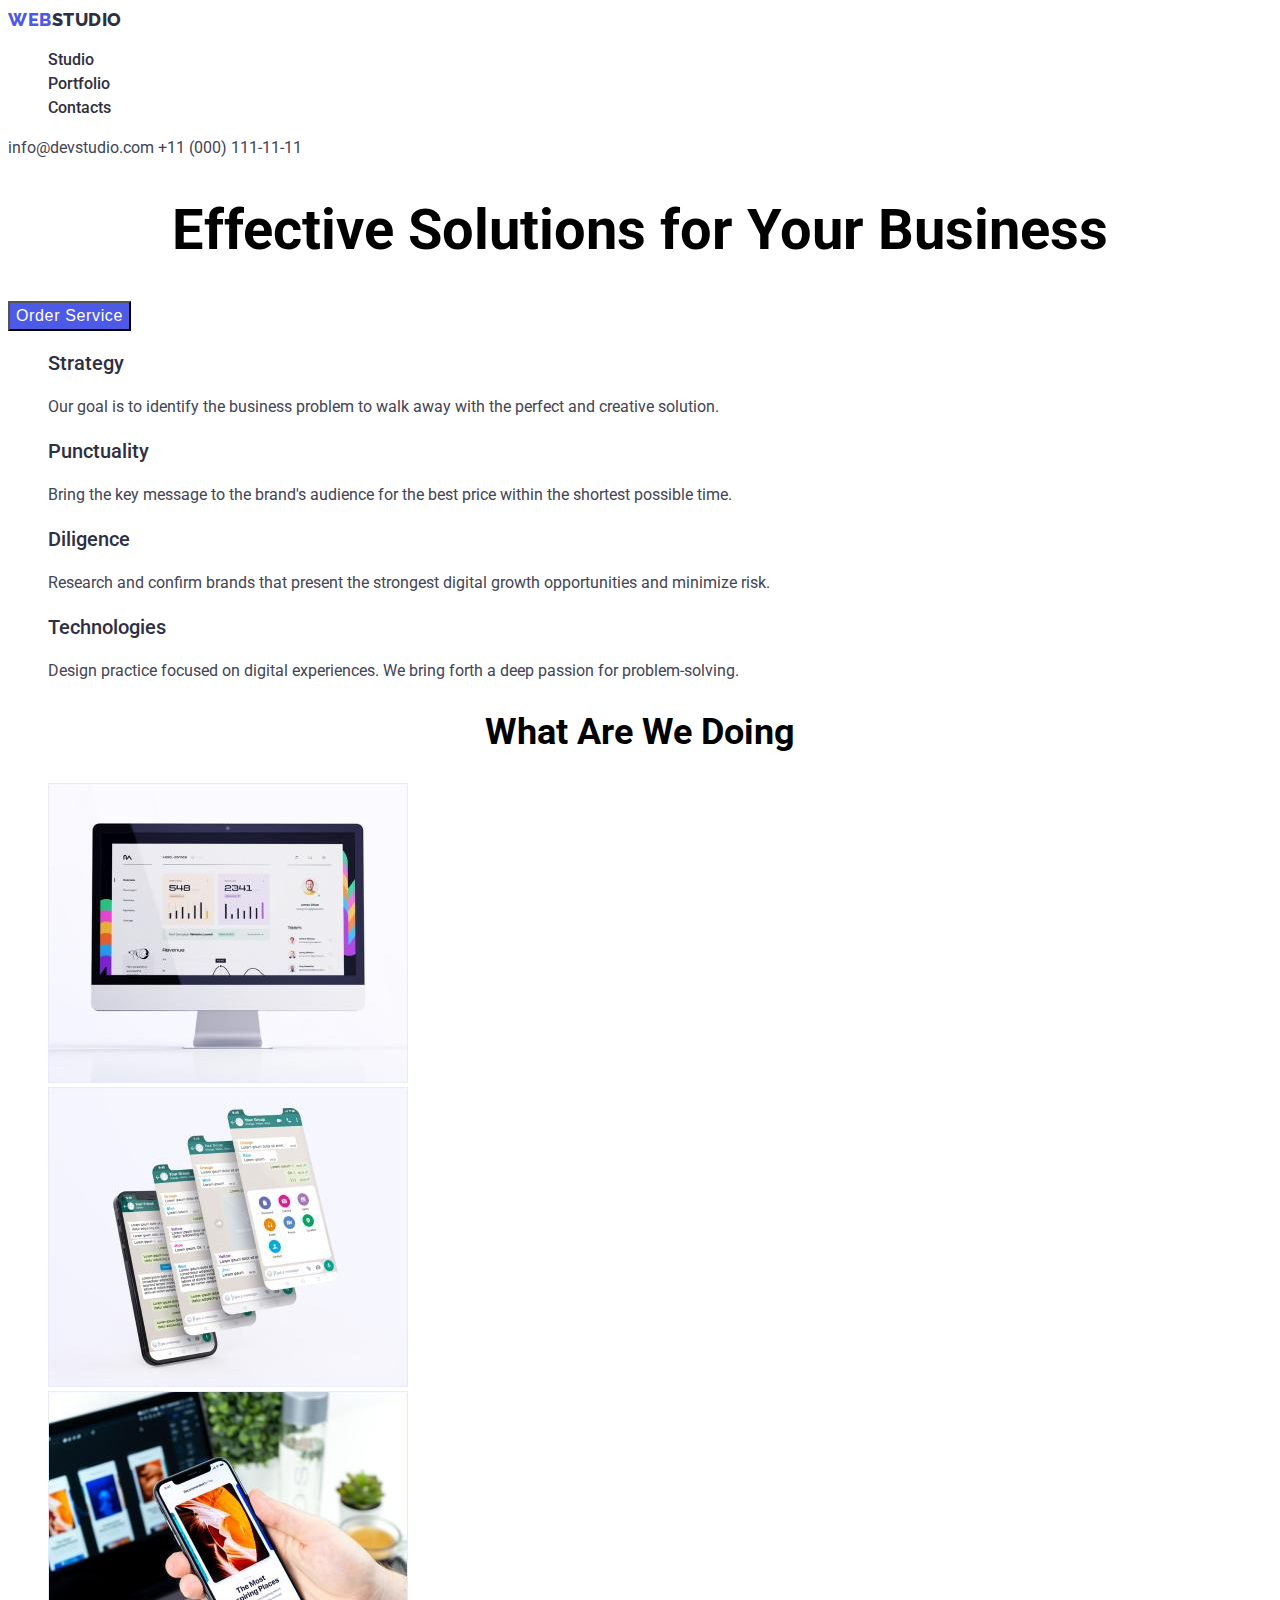
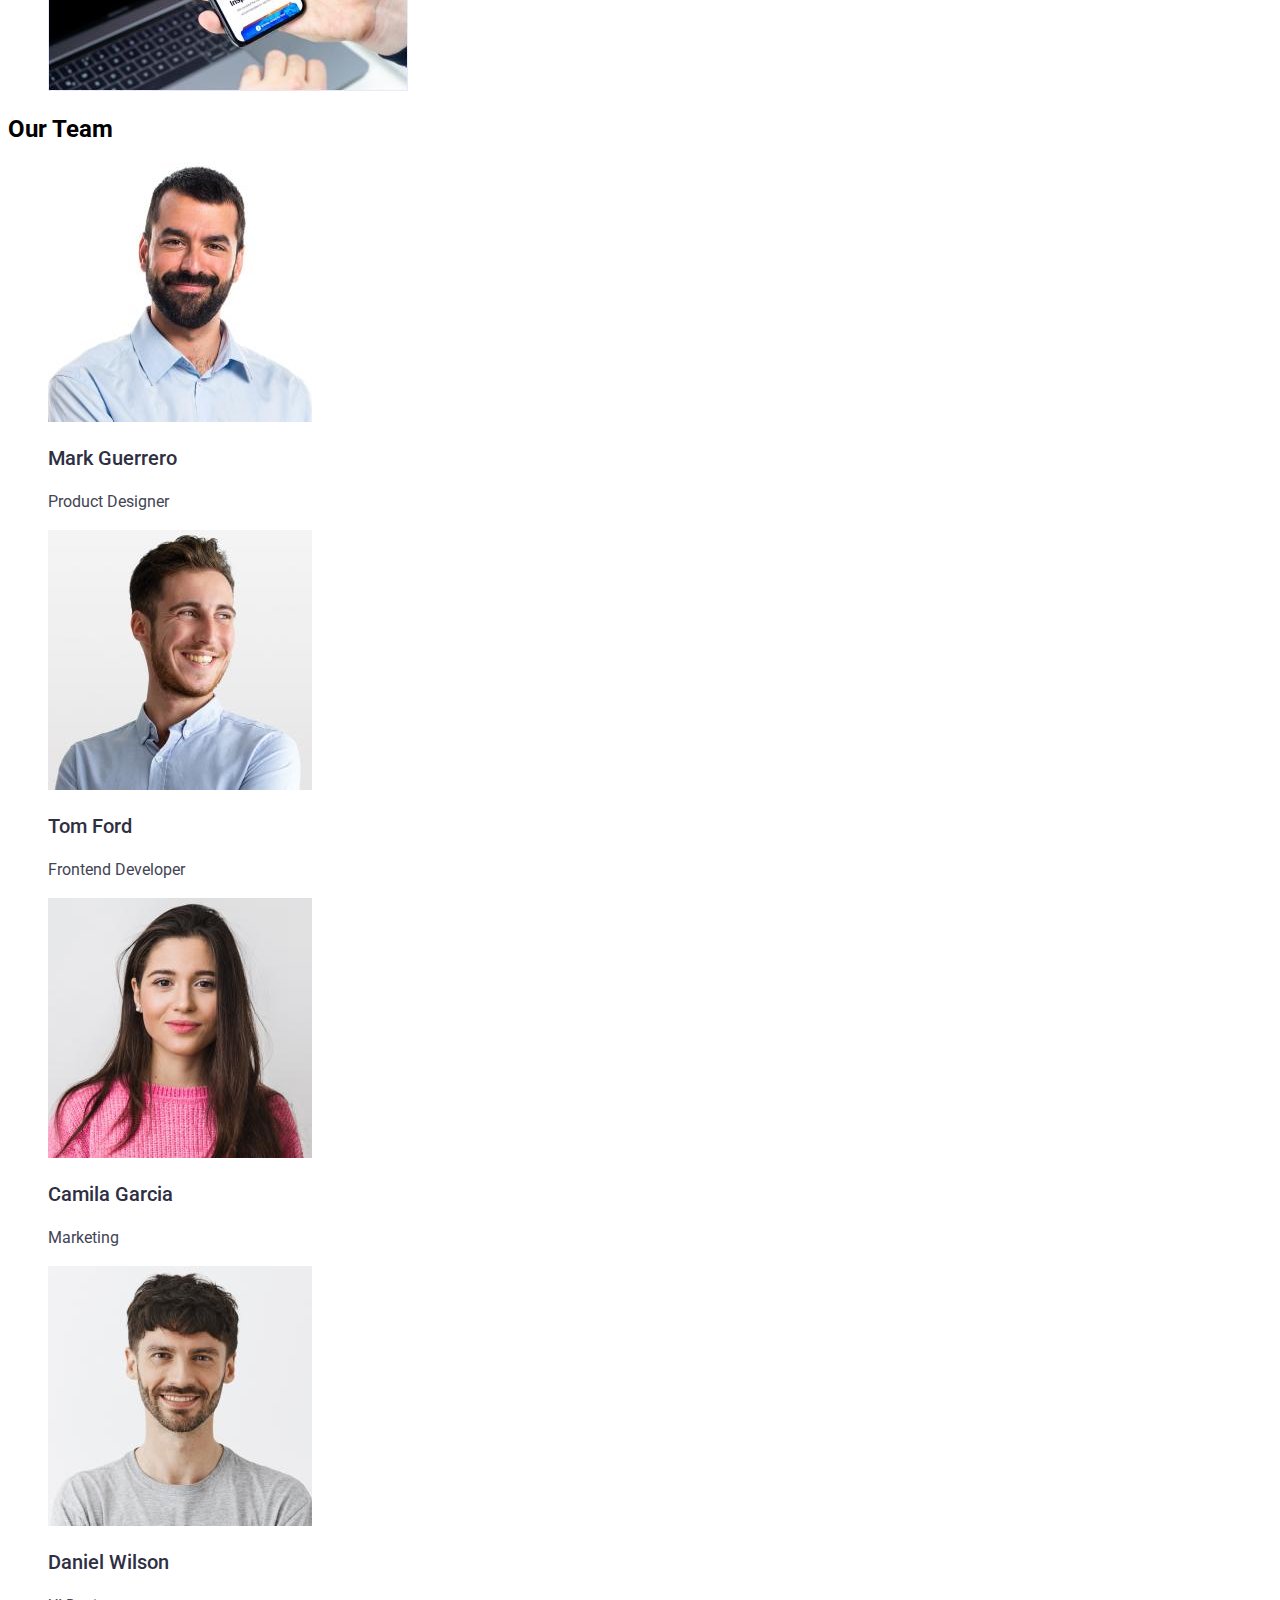
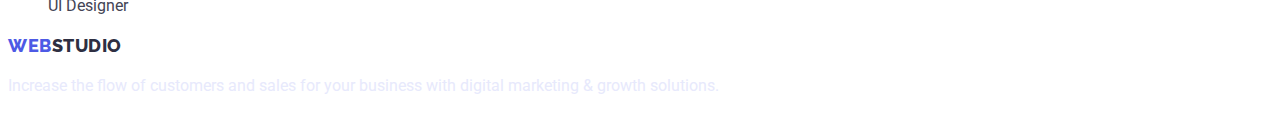
==== index.html @ 23f2216f "final home work2" ====
<!DOCTYPE html>
<html lang="en">
<head>
    <meta charset="UTF-8">
    <meta http-equiv="X-UA-Compatible" content="IE=edge">
    <meta name="viewport" content="width=, initial-scale=1.0">
    <title>WEBSTUDIO</title>
    <link rel="preconnect" href="https://fonts.googleapis.com">
    <link rel="preconnect" href="https://fonts.gstatic.com" crossorigin>
    <link href="https://fonts.googleapis.com/css2?family=Raleway:wght@800&family=Roboto:wght@400;500;700&display=swap" rel="stylesheet">
    <link rel="stylesheet" href="./css/styles.css">

</head>
<body>
    <!-- HEADER -->
    <header class="page-header">
        <nav class="page-nav">
            <a class="logo-text link" href="./index.html"><span class="logo-web">Web</span>Studio</a>
            <ul class="menu list">
             <li class="menu-item">
                <a class="menu-link link" href="">Studio</a>
             </li>
             <li class="menu-item">
                <a class="menu-link link" href="./porfolio.html">Portfolio</a>
             </li>
             <li class="menu-item">
                <a class="menu-link link" href="">Contacts</a>
              </li>
            </ul>
        </nav>
        <a class="contact-mail link" href="mailto:info@devstudio.com">info@devstudio.com</a>
        <a class="contact-phone-number link" href="tel:+110001111111">+11 (000) 111-11-11</a>
    </header>
    <main>
        <!-- HERO -->
        <section class="hero">
            <h1 class="hero-title">Effective Solutions for Your Business</h1>
            <button class="modal-btn" type="button">Order Service</button>
        </section>
        <!-- BENEFITS -->
        <section>
            <h2 hidden>Benefits</h2>
            <ul class="benefits list">
                <li class="benefits-item">
                    <h3 class="frequently-header">Strategy</h3>
                    <p class="frequently-description">
                        Our goal is to identify the business problem to walk away with the perfect and creative solution. 
                    </p>
                </li>
                <li class="benefits-item">
                    <h3 class="frequently-header">Punctuality</h3>
                    <p class="frequently-description">
                         Bring the key message to the brand's audience for the best price within the shortest possible time.
                    </p></li>
                <li class="benefits-item">
                    <h3 class="frequently-header">Diligence</h3>
                    <p class="frequently-description">
                        Research and confirm brands that present the strongest digital growth opportunities and minimize risk.
                    </p>
                </li >
                
                <li class="benefits-item">
                    <h3 class="frequently-header">Technologies</h3>
                    <p class="frequently-description">
                        Design practice focused on digital experiences. We bring forth a deep passion for problem-solving.
                    </p>
                </li>
            </ul>
        </section>
        <section>
            <!-- WORK -->
            <h2 class="work-text">What are we doing</h2>
            <ul>
                <li class="list"><img src="./images/benefits/desktop.jpg" alt="desktop" width="360" height="300"></li>
                <li class="list"><img src="./images/benefits/mobapp.jpg" alt="mobapp" width="360" height="300"></li>
                <li class="list"><img src="./images/benefits/design.jpg" alt="design" width="360" height="300"></li>
            </ul>
        </section>
        <section>
            <!-- TEAM -->
            <h2>Our Team</h2>
            <ul>
                <li class="list">
                    <img src="./images/staff/product-d.jpg" alt="Mark Guerrero" width="264" height="260">
                    <h3 class="frequently-header">Mark Guerrero</h3>
                    <p class="frequently-description">Product Designer</p>
                </li>
                <li class="list">
                    <img src="./images/staff/front-dev.jpg" alt="Tom Ford" width="264" height="260">
                    <h3 class="frequently-header">Tom Ford</h3>
                    <p class="frequently-description">Frontend Developer</p>
                </li>
                <li class="list">
                    <img src="./images/staff/marketing.jpg" alt="Camila Garcia" width="264" height="260">
                    <h3 class="frequently-header">Camila Garcia</h3>
                    <p class="frequently-description">Marketing</p>
                </li>
                <li class="list">
                    <img src="./images/staff/designer.jpg" alt="Daniel Wilson" width="264" height="260">
                    <h3 class="frequently-header">Daniel Wilson</h3>
                    <p class="frequently-description">UI Designer</p>
                </li>
            </ul>
        </section>
    </main>
    <!-- FOOTER -->
    <footer>
        <a class="logo-text link" href="./index.html"><span class="logo-web">Web</span>Studio</a>
        <p class="frequently-description down">Increase the flow of customers and sales for your business with digital marketing & growth solutions.</p>
    </footer>
</body>
</html>
---- css/styles.css ----
:root {
    --primary-font: 'Roboto', sans-serif;
    --secondary-font: 'Raleway', sans-serif;
}

.list {
    list-style: none;
}

.link {
    text-decoration: none;
}

body {
    font-family: var(--primary-font);
    letter-spacing: 0,02em;
}

/*====================COMPONENTS====================*/
.logo-text {
    font-family: var(--secondary-font);
    font-weight: 800;
    font-size: 18px;
    line-height: 1.33;
    color: #2E2F42;
    letter-spacing: 0.03em;
    text-transform: uppercase
}

.logo-web {
    color: #4D5AE5;
}

.frequently-header {
    
    font-weight: 500;
    font-size: 20px;
    line-height: 1.2;

    color: #2E2F42;
}

.frequently-description {
    font-weight: 400;
    font-size: 16px;
    line-height: 1.5;

    color: #434455;     
}

/*====================/COMPONENTS====================*/

/*====================HEADER====================*/
.menu-link {
    font-weight: 500;
    font-size: 16px;
    line-height: 1.5;
    color: #2E2F42;
}

.menu-link:hover,
.menu-link:focus {
    color: #404BBF;
}

.contact-mail,
.contact-phone-number {
    font-weight: 400;
    font-size: 16px;
    line-height: 1.5;

    color: #434455;
}

.contact-phone-number:hover,
.contact-phone-number:focus {
    color: #404BBF;
}

.contact-mail:hover,
.contact-mail:focus {
    color: #404BBF;
}
/*====================/HEADER====================*/

/*====================HERO====================*/
.hero-title {
    font-weight: 700;
    font-size: 56px;
    line-height: 1,07;
    text-align: center;

    /* color: #FFFFFF; */
}

.modal-btn,
.modal-btn {
    font-weight: 500;
    font-size: 16px;
    line-height: 1.5;
    letter-spacing: 0.04em;

    color: #FFFFFF;
    cursor: pointer;

    background: #4D5AE5;
}

.modal-btn:hover,
.modal-btn:focus {
    color: #FFFFFF;
    background: #404BBF;
}
/*====================/HERO====================*/

/*====================BENEFITS====================*/


/*===================/BENEFITS====================*/

/*====================WORK====================*/
.work-text {
    font-weight: 700;
    font-size: 36px;
    line-height: 1.11;
    text-align: center;
    text-transform: capitalize;
}

/*====================/WORK====================*/

/*====================TEAM====================*/

/*====================/TEAM====================*/

/*====================FOOTER====================*/

.down {
    color: #E7E9FC;
}

/*====================/FOOTER====================*/


/*====================PORTFOLIO.HTML====================*/

.filter-btn {

    font-weight: 500;
    font-size: 16px;
    line-height: 1.5;

    text-align: center;
    letter-spacing: 0.04em;

    color: #4D5AE5;
}

.filter-btn:hover,
.filter-btn:focus {
    color: #FFFFFF;
    background: #404BBF;
}
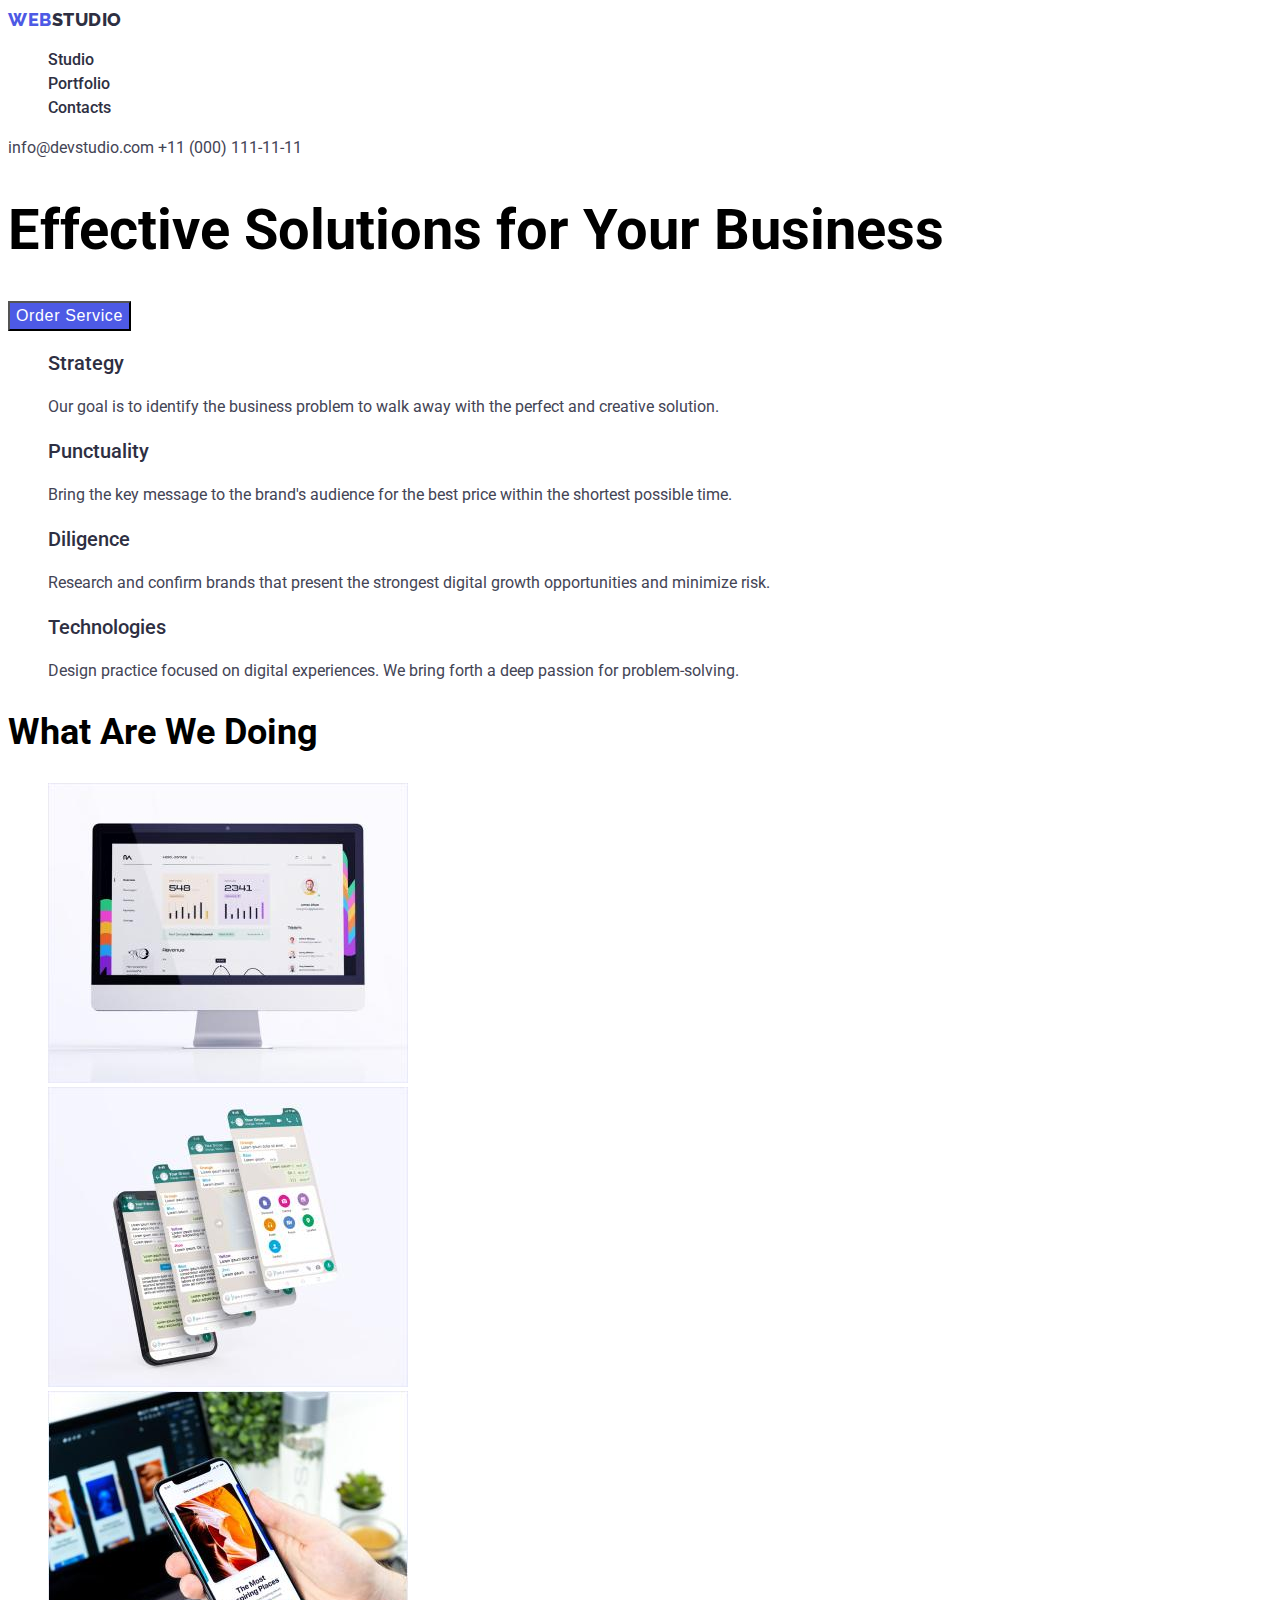
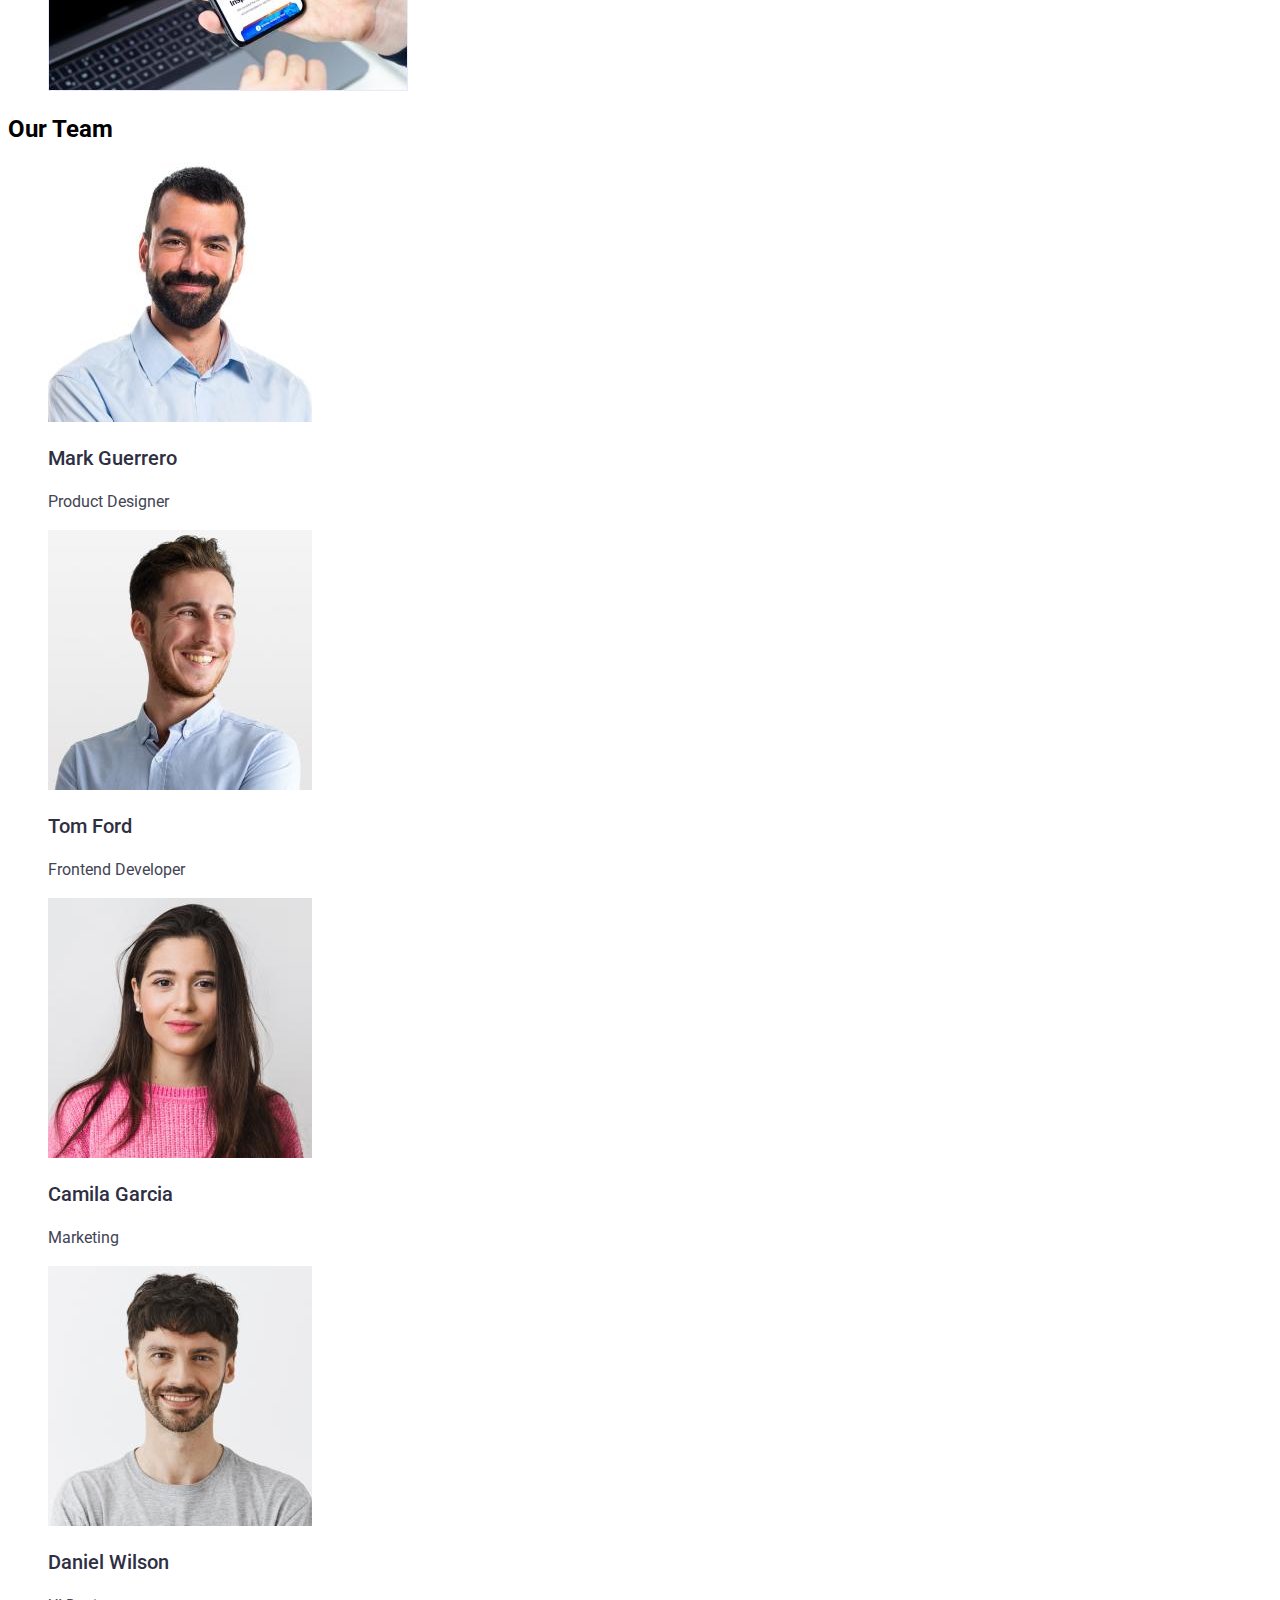
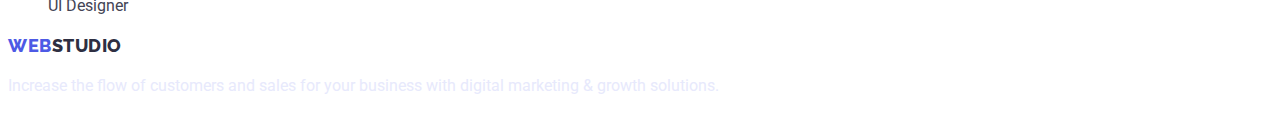
==== commit 2ec28d8f: "Update index.html" ====
--- a/index.html
+++ b/index.html
@@ -7,7 +7,7 @@
     <title>WEBSTUDIO</title>
     <link rel="preconnect" href="https://fonts.googleapis.com">
     <link rel="preconnect" href="https://fonts.gstatic.com" crossorigin>
-    <link href="https://fonts.googleapis.com/css2?family=Raleway:wght@800&family=Roboto:wght@400;500;700&display=swap" rel="stylesheet">
+    <link href="https://fonts.googleapis.com/css2?family=Raleway:wght@400;800&family=Roboto:wght@400;500;700;900&display=swap" rel="stylesheet">
     <link rel="stylesheet" href="./css/styles.css">
 
 </head>
@@ -18,7 +18,7 @@
             <a class="logo-text link" href="./index.html"><span class="logo-web">Web</span>Studio</a>
             <ul class="menu list">
              <li class="menu-item">
-                <a class="menu-link link" href="">Studio</a>
+                <a class="menu-link link" href="./index.html">Studio</a>
              </li>
              <li class="menu-item">
                 <a class="menu-link link" href="./porfolio.html">Portfolio</a>
@@ -37,7 +37,7 @@
             <h1 class="hero-title">Effective Solutions for Your Business</h1>
             <button class="modal-btn" type="button">Order Service</button>
         </section>
-        <!-- BENEFITS -->
+        <!--  BENEFITS  -->
         <section>
             <h2 hidden>Benefits</h2>
             <ul class="benefits list">
--- a/css/styles.css
+++ b/css/styles.css
@@ -41,7 +41,6 @@
 }
 
 .frequently-description {
-    font-weight: 400;
     font-size: 16px;
     line-height: 1.5;
 
@@ -65,7 +64,6 @@
 
 .contact-mail,
 .contact-phone-number {
-    font-weight: 400;
     font-size: 16px;
     line-height: 1.5;
 
@@ -88,7 +86,6 @@
     font-weight: 700;
     font-size: 56px;
     line-height: 1,07;
-    text-align: center;
 
     /* color: #FFFFFF; */
 }
@@ -123,7 +120,6 @@
     font-weight: 700;
     font-size: 36px;
     line-height: 1.11;
-    text-align: center;
     text-transform: capitalize;
 }
 
@@ -152,6 +148,7 @@
 
     text-align: center;
     letter-spacing: 0.04em;
+    cursor: pointer;
 
     color: #4D5AE5;
 }
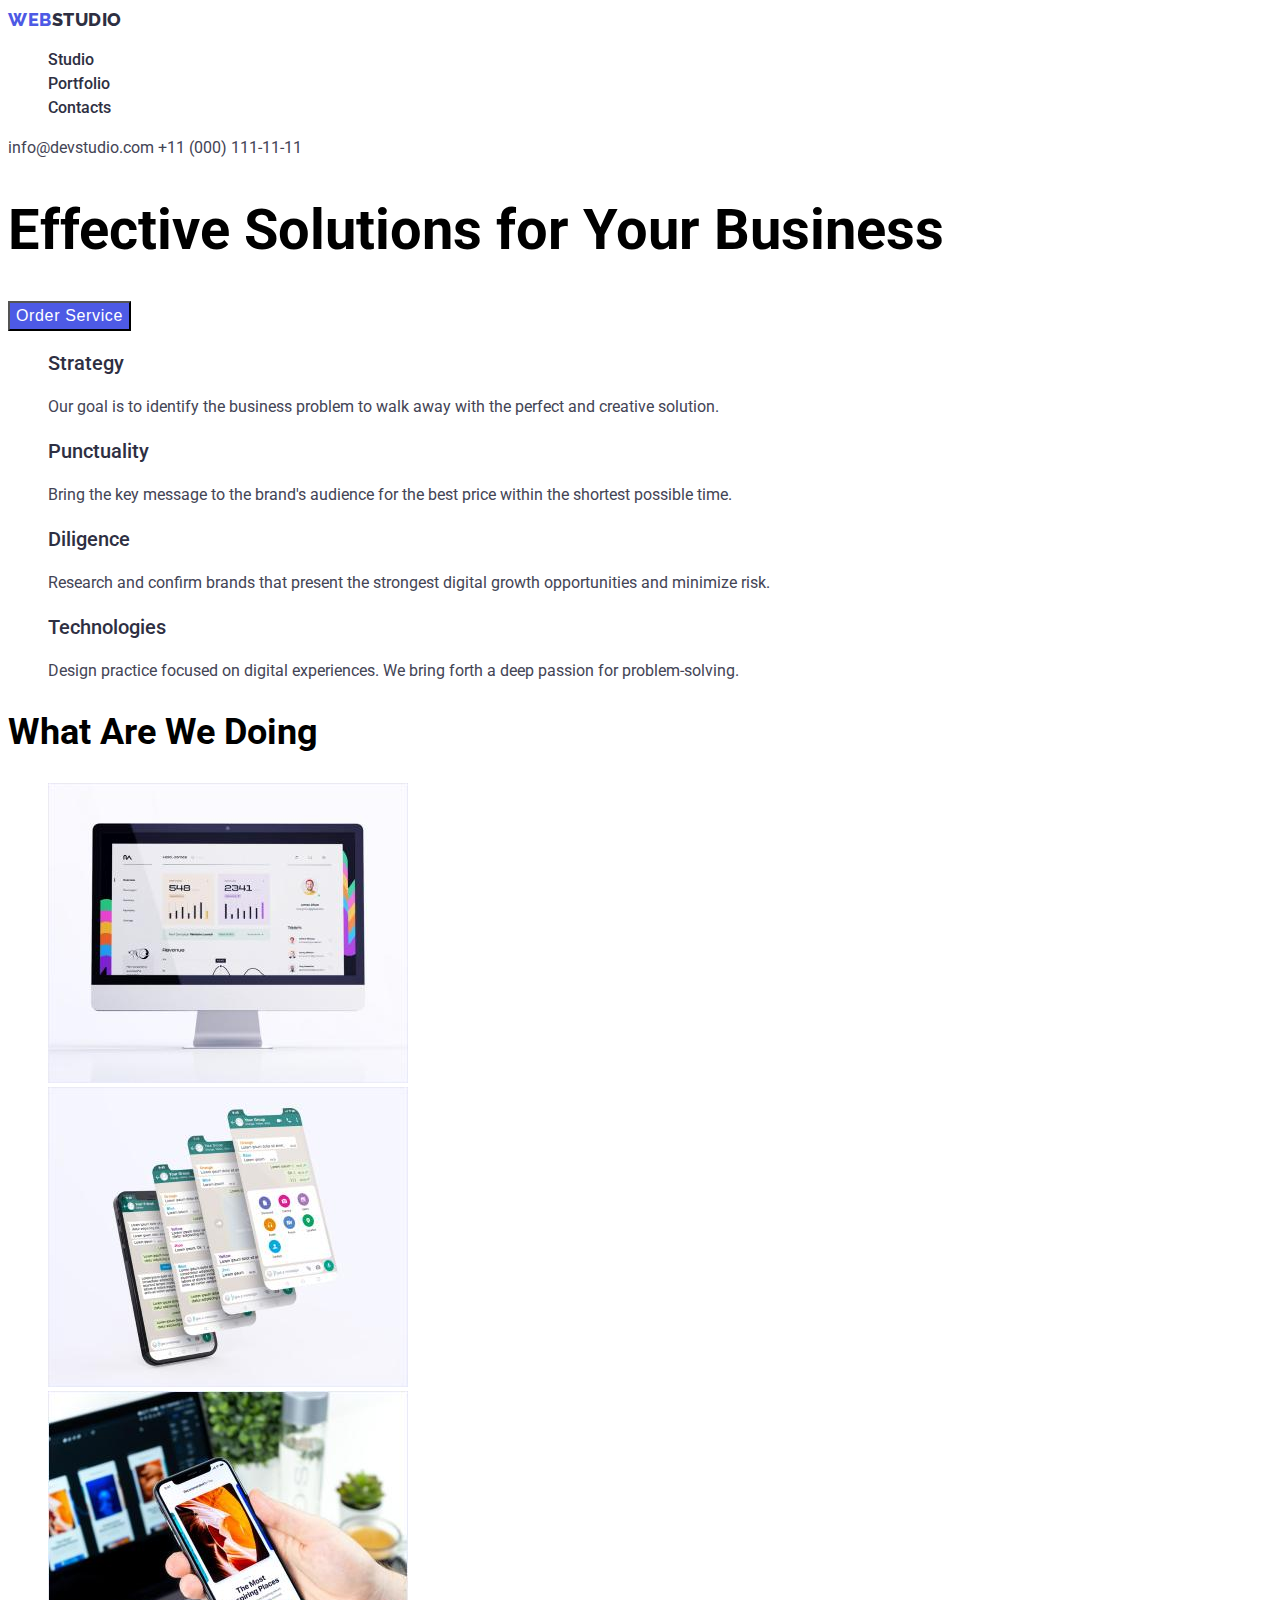
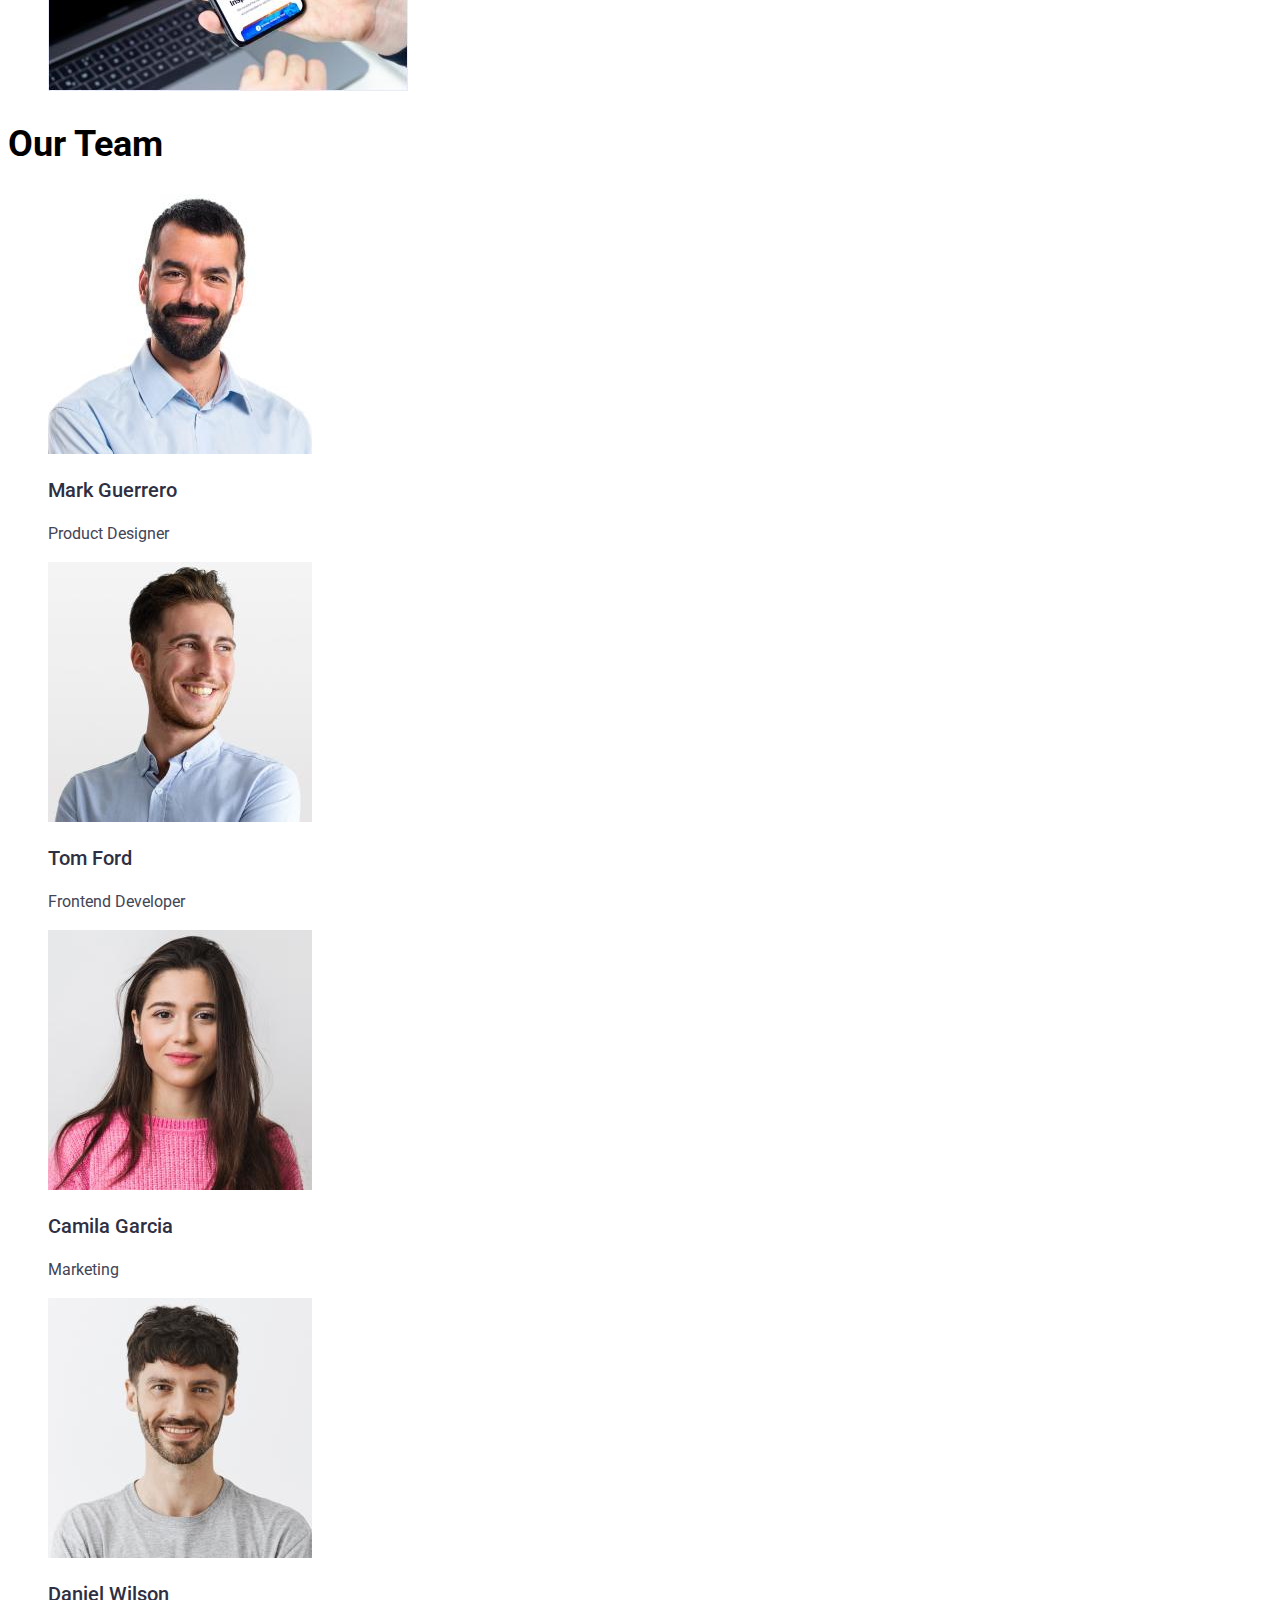
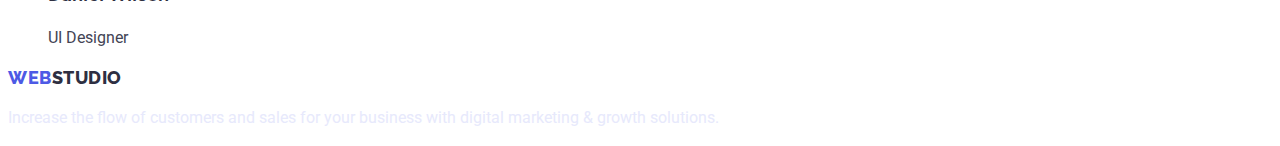
==== commit 12bf333d: "version 2.0" ====
--- a/index.html
+++ b/index.html
@@ -78,7 +78,7 @@
         </section>
         <section>
             <!-- TEAM -->
-            <h2>Our Team</h2>
+            <h2 class="team-header">Our Team</h2>
             <ul>
                 <li class="list">
                     <img src="./images/staff/product-d.jpg" alt="Mark Guerrero" width="264" height="260">
@@ -105,7 +105,7 @@
     </main>
     <!-- FOOTER -->
     <footer>
-        <a class="logo-text link" href="./index.html"><span class="logo-web">Web</span>Studio</a>
+        <a class="logo-text link logo-down" href="./index.html"><span class="logo-web">Web</span>Studio</a>
         <p class="frequently-description down">Increase the flow of customers and sales for your business with digital marketing & growth solutions.</p>
     </footer>
 </body>
--- a/css/styles.css
+++ b/css/styles.css
@@ -127,9 +127,23 @@
 
 /*====================TEAM====================*/
 
+.team-header {
+    font-family: var(--primary-font);
+    font-style: normal;
+    font-weight: 700;
+    font-size: 36px;
+    line-height: 1.11;
+
+    text-transform: capitalize;
+}
+
 /*====================/TEAM====================*/
 
 /*====================FOOTER====================*/
+
+.logo-down {
+    /* color: #F4F4FD; */
+}
 
 .down {
     color: #E7E9FC;
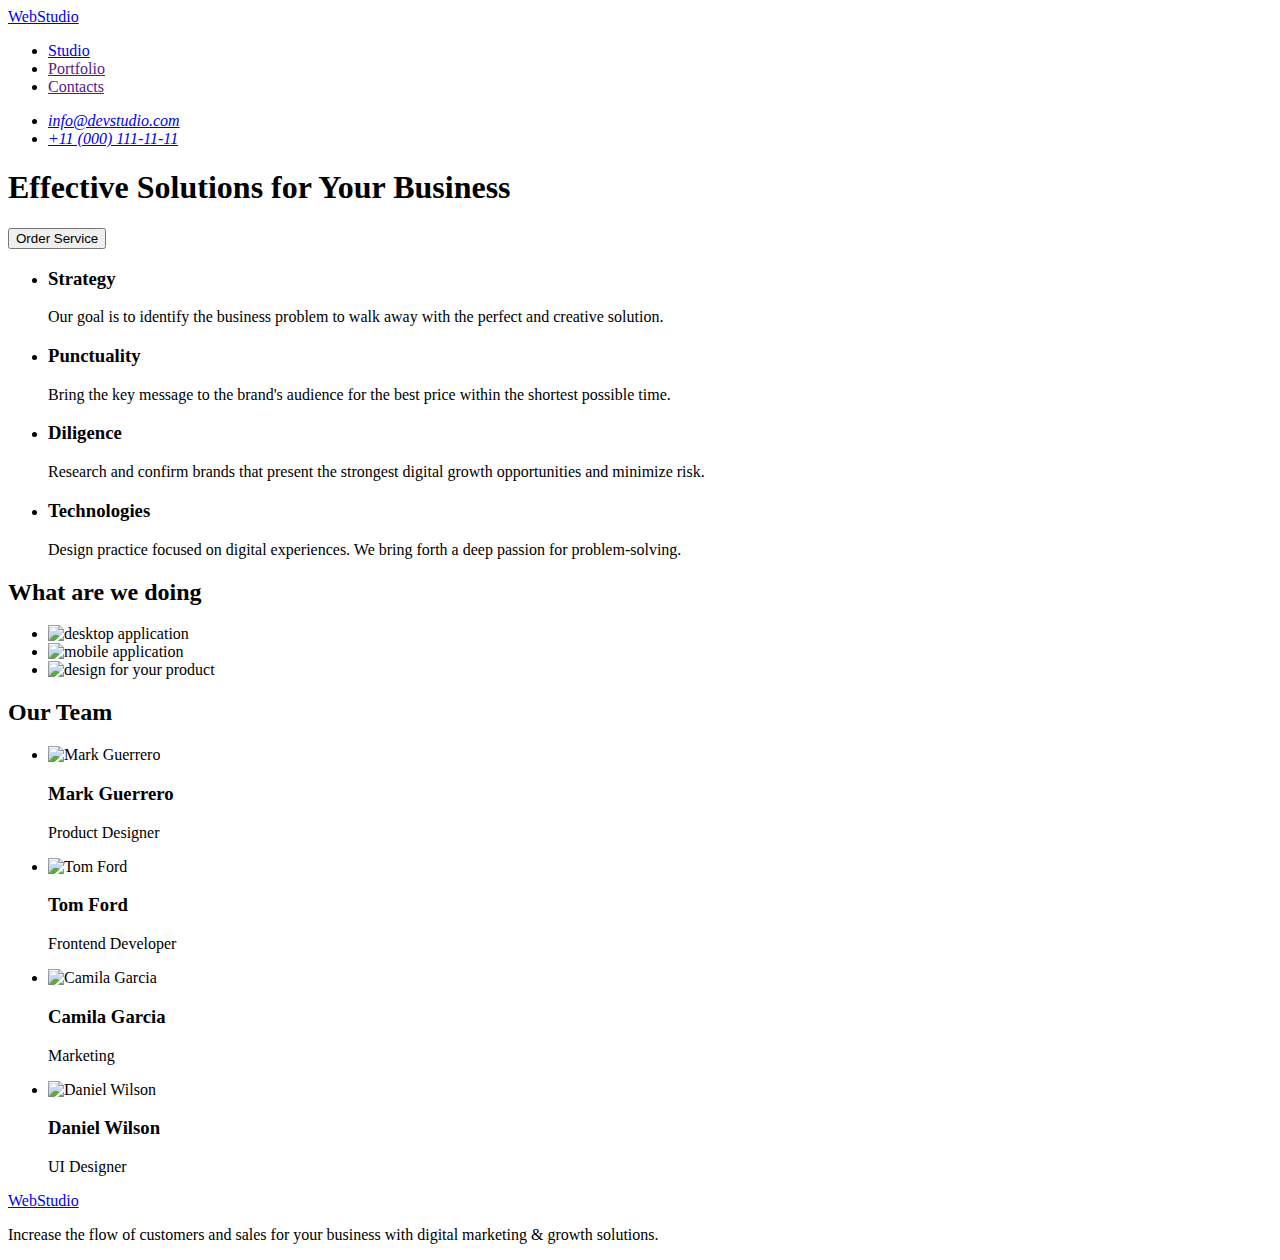
==== commit 69031fbb: "Ver 2.0" ====
--- a/index.html
+++ b/index.html
@@ -5,63 +5,66 @@
     <meta http-equiv="X-UA-Compatible" content="IE=edge">
     <meta name="viewport" content="width=, initial-scale=1.0">
     <title>WEBSTUDIO</title>
-    <link rel="preconnect" href="https://fonts.googleapis.com">
-    <link rel="preconnect" href="https://fonts.gstatic.com" crossorigin>
-    <link href="https://fonts.googleapis.com/css2?family=Raleway:wght@400;800&family=Roboto:wght@400;500;700;900&display=swap" rel="stylesheet">
-    <link rel="stylesheet" href="./css/styles.css">
-
 </head>
 <body>
     <!-- HEADER -->
-    <header class="page-header">
-        <nav class="page-nav">
-            <a class="logo-text link" href="./index.html"><span class="logo-web">Web</span>Studio</a>
-            <ul class="menu list">
-             <li class="menu-item">
-                <a class="menu-link link" href="./index.html">Studio</a>
-             </li>
-             <li class="menu-item">
-                <a class="menu-link link" href="./porfolio.html">Portfolio</a>
-             </li>
-             <li class="menu-item">
-                <a class="menu-link link" href="">Contacts</a>
-              </li>
+    <header>
+        <nav>
+            <a href="./index.html">WebStudio</a>
+            <ul>
+            <li>
+            <a href="./index.html">Studio</a>
+            </li>
+            <li>
+            <a href="">Portfolio</a>
+            </li>
+            <li>
+            <a href="">Contacts</a>
+            </li>
             </ul>
         </nav>
-        <a class="contact-mail link" href="mailto:info@devstudio.com">info@devstudio.com</a>
-        <a class="contact-phone-number link" href="tel:+110001111111">+11 (000) 111-11-11</a>
+        <address>
+            <ul>
+                <li>
+                    <a href="mailto:info@devstudio.com">info@devstudio.com</a>
+                </li>
+                <li>
+                    <a href="tel:+110001111111">+11 (000) 111-11-11</a>
+                </li>
+            </ul>
+        </address>       
+        
     </header>
     <main>
         <!-- HERO -->
-        <section class="hero">
-            <h1 class="hero-title">Effective Solutions for Your Business</h1>
-            <button class="modal-btn" type="button">Order Service</button>
+        <section>
+            <h1>Effective Solutions for Your Business</h1>
+            <button type="button">Order Service</button>
         </section>
-        <!--  BENEFITS  -->
+        <!-- BENEFITS -->
         <section>
             <h2 hidden>Benefits</h2>
-            <ul class="benefits list">
-                <li class="benefits-item">
-                    <h3 class="frequently-header">Strategy</h3>
-                    <p class="frequently-description">
+            <ul>
+                <li>
+                    <h3>Strategy</h3>
+                    <p>
                         Our goal is to identify the business problem to walk away with the perfect and creative solution. 
                     </p>
                 </li>
-                <li class="benefits-item">
-                    <h3 class="frequently-header">Punctuality</h3>
-                    <p class="frequently-description">
+                <li>
+                    <h3>Punctuality</h3>
+                    <p>
                          Bring the key message to the brand's audience for the best price within the shortest possible time.
                     </p></li>
-                <li class="benefits-item">
-                    <h3 class="frequently-header">Diligence</h3>
-                    <p class="frequently-description">
+                <li>
+                    <h3>Diligence</h3>
+                    <p>
                         Research and confirm brands that present the strongest digital growth opportunities and minimize risk.
                     </p>
-                </li >
-                
-                <li class="benefits-item">
-                    <h3 class="frequently-header">Technologies</h3>
-                    <p class="frequently-description">
+                </li>
+                <li>
+                    <h3>Technologies</h3>
+                    <p>
                         Design practice focused on digital experiences. We bring forth a deep passion for problem-solving.
                     </p>
                 </li>
@@ -69,44 +72,44 @@
         </section>
         <section>
             <!-- WORK -->
-            <h2 class="work-text">What are we doing</h2>
+            <h2>What are we doing</h2>
             <ul>
-                <li class="list"><img src="./images/benefits/desktop.jpg" alt="desktop" width="360" height="300"></li>
-                <li class="list"><img src="./images/benefits/mobapp.jpg" alt="mobapp" width="360" height="300"></li>
-                <li class="list"><img src="./images/benefits/design.jpg" alt="design" width="360" height="300"></li>
+                <li><img src="./images/desktop.jpg" alt="desktop application" width="360" height="300"></li>
+                <li><img src="./images/mobapp.jpg" alt="mobile application" width="360" height="300"></li>
+                <li><img src="./images/design.jpg" alt="design for your product" width="360" height="300"></li>
             </ul>
         </section>
         <section>
             <!-- TEAM -->
-            <h2 class="team-header">Our Team</h2>
+            <h2>Our Team</h2>
             <ul>
-                <li class="list">
-                    <img src="./images/staff/product-d.jpg" alt="Mark Guerrero" width="264" height="260">
-                    <h3 class="frequently-header">Mark Guerrero</h3>
-                    <p class="frequently-description">Product Designer</p>
+                <li>
+                    <img src="./images/product-d.jpg" alt="Mark Guerrero" width="264" height="260">
+                    <h3>Mark Guerrero</h3>
+                    <p>Product Designer</p>
                 </li>
-                <li class="list">
-                    <img src="./images/staff/front-dev.jpg" alt="Tom Ford" width="264" height="260">
-                    <h3 class="frequently-header">Tom Ford</h3>
-                    <p class="frequently-description">Frontend Developer</p>
+                <li>
+                    <img src="./images/front-dev.jpg" alt="Tom Ford" width="264" height="260">
+                    <h3>Tom Ford</h3>
+                    <p>Frontend Developer</p>
                 </li>
-                <li class="list">
-                    <img src="./images/staff/marketing.jpg" alt="Camila Garcia" width="264" height="260">
-                    <h3 class="frequently-header">Camila Garcia</h3>
-                    <p class="frequently-description">Marketing</p>
+                <li>
+                    <img src="./images/marketing.jpg" alt="Camila Garcia" width="264" height="260">
+                    <h3>Camila Garcia</h3>
+                    <p>Marketing</p>
                 </li>
-                <li class="list">
-                    <img src="./images/staff/designer.jpg" alt="Daniel Wilson" width="264" height="260">
-                    <h3 class="frequently-header">Daniel Wilson</h3>
-                    <p class="frequently-description">UI Designer</p>
+                <li>
+                    <img src="./images/designer.jpg" alt="Daniel Wilson" width="264" height="260">
+                    <h3>Daniel Wilson</h3>
+                    <p>UI Designer</p>
                 </li>
             </ul>
         </section>
     </main>
     <!-- FOOTER -->
     <footer>
-        <a class="logo-text link logo-down" href="./index.html"><span class="logo-web">Web</span>Studio</a>
-        <p class="frequently-description down">Increase the flow of customers and sales for your business with digital marketing & growth solutions.</p>
+        <a href="./index.html">WebStudio</a>
+        <p>Increase the flow of customers and sales for your business with digital marketing & growth solutions.</p>
     </footer>
 </body>
 </html>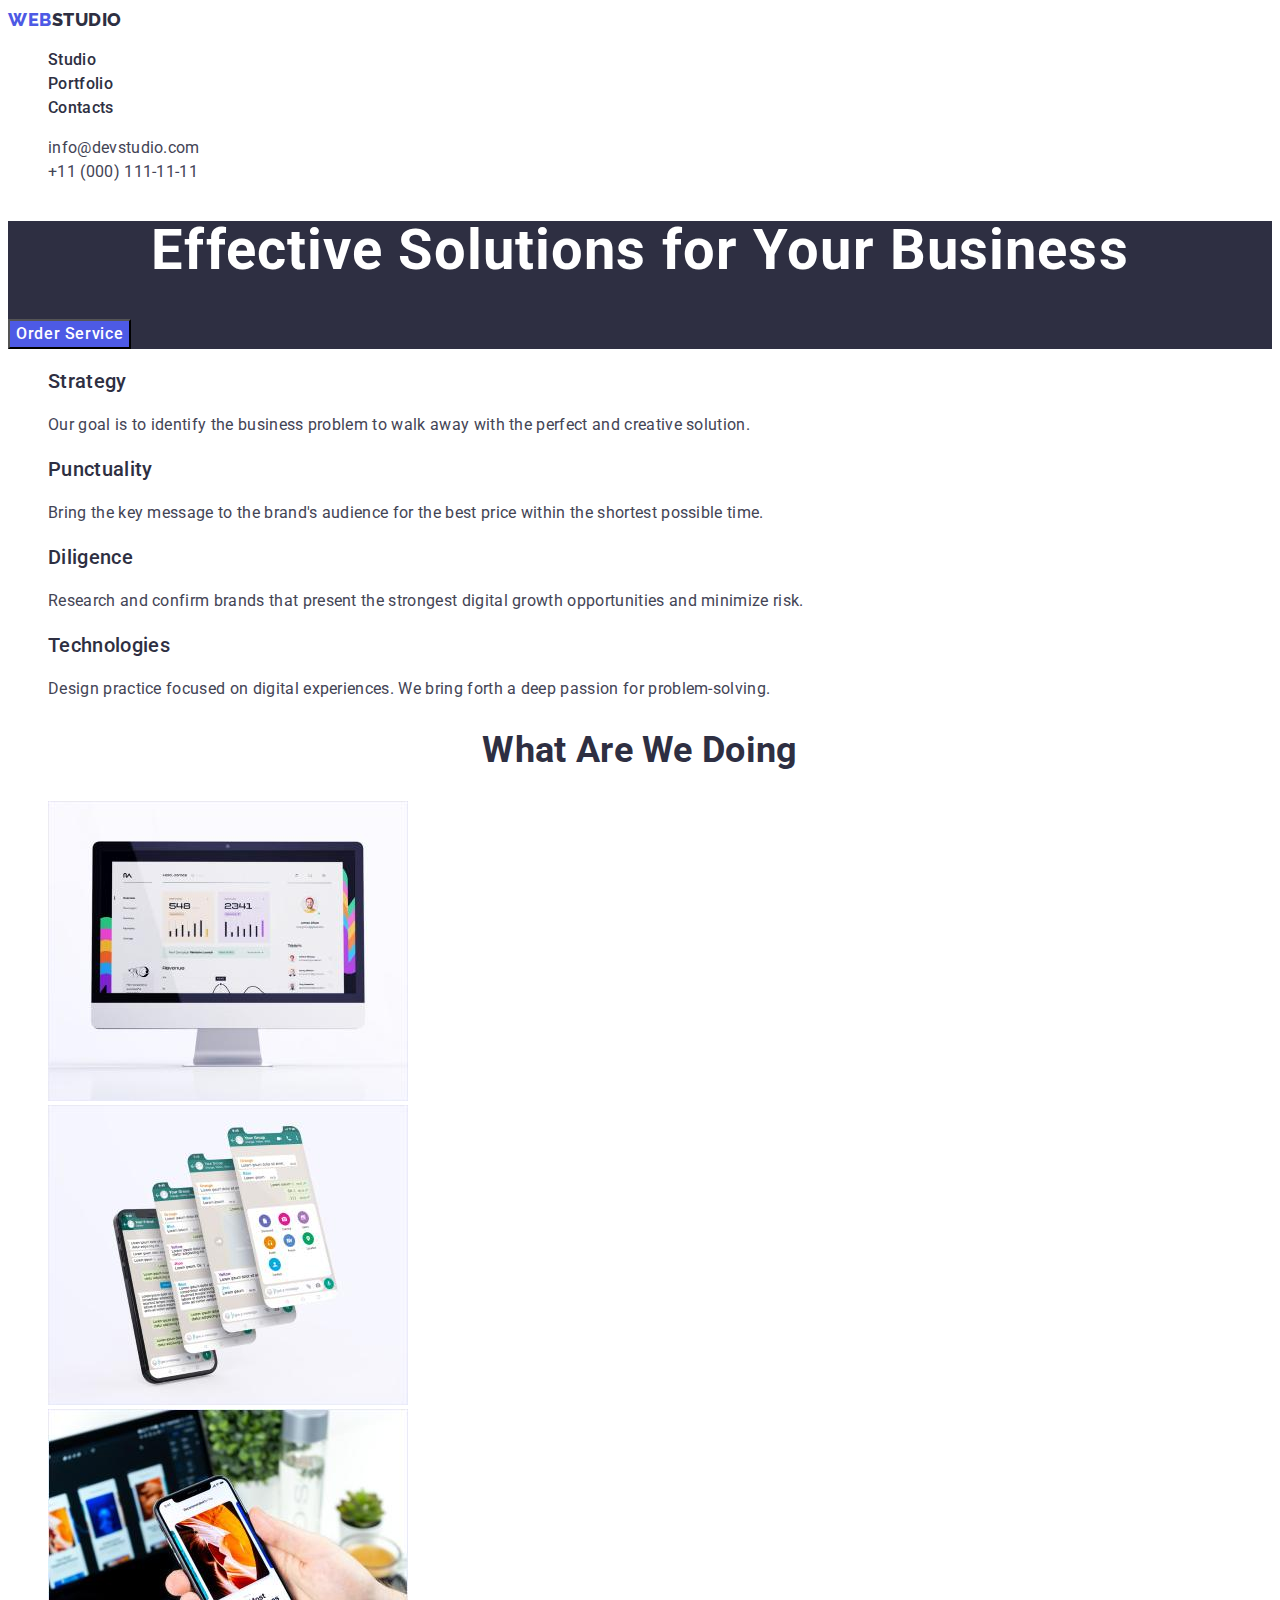
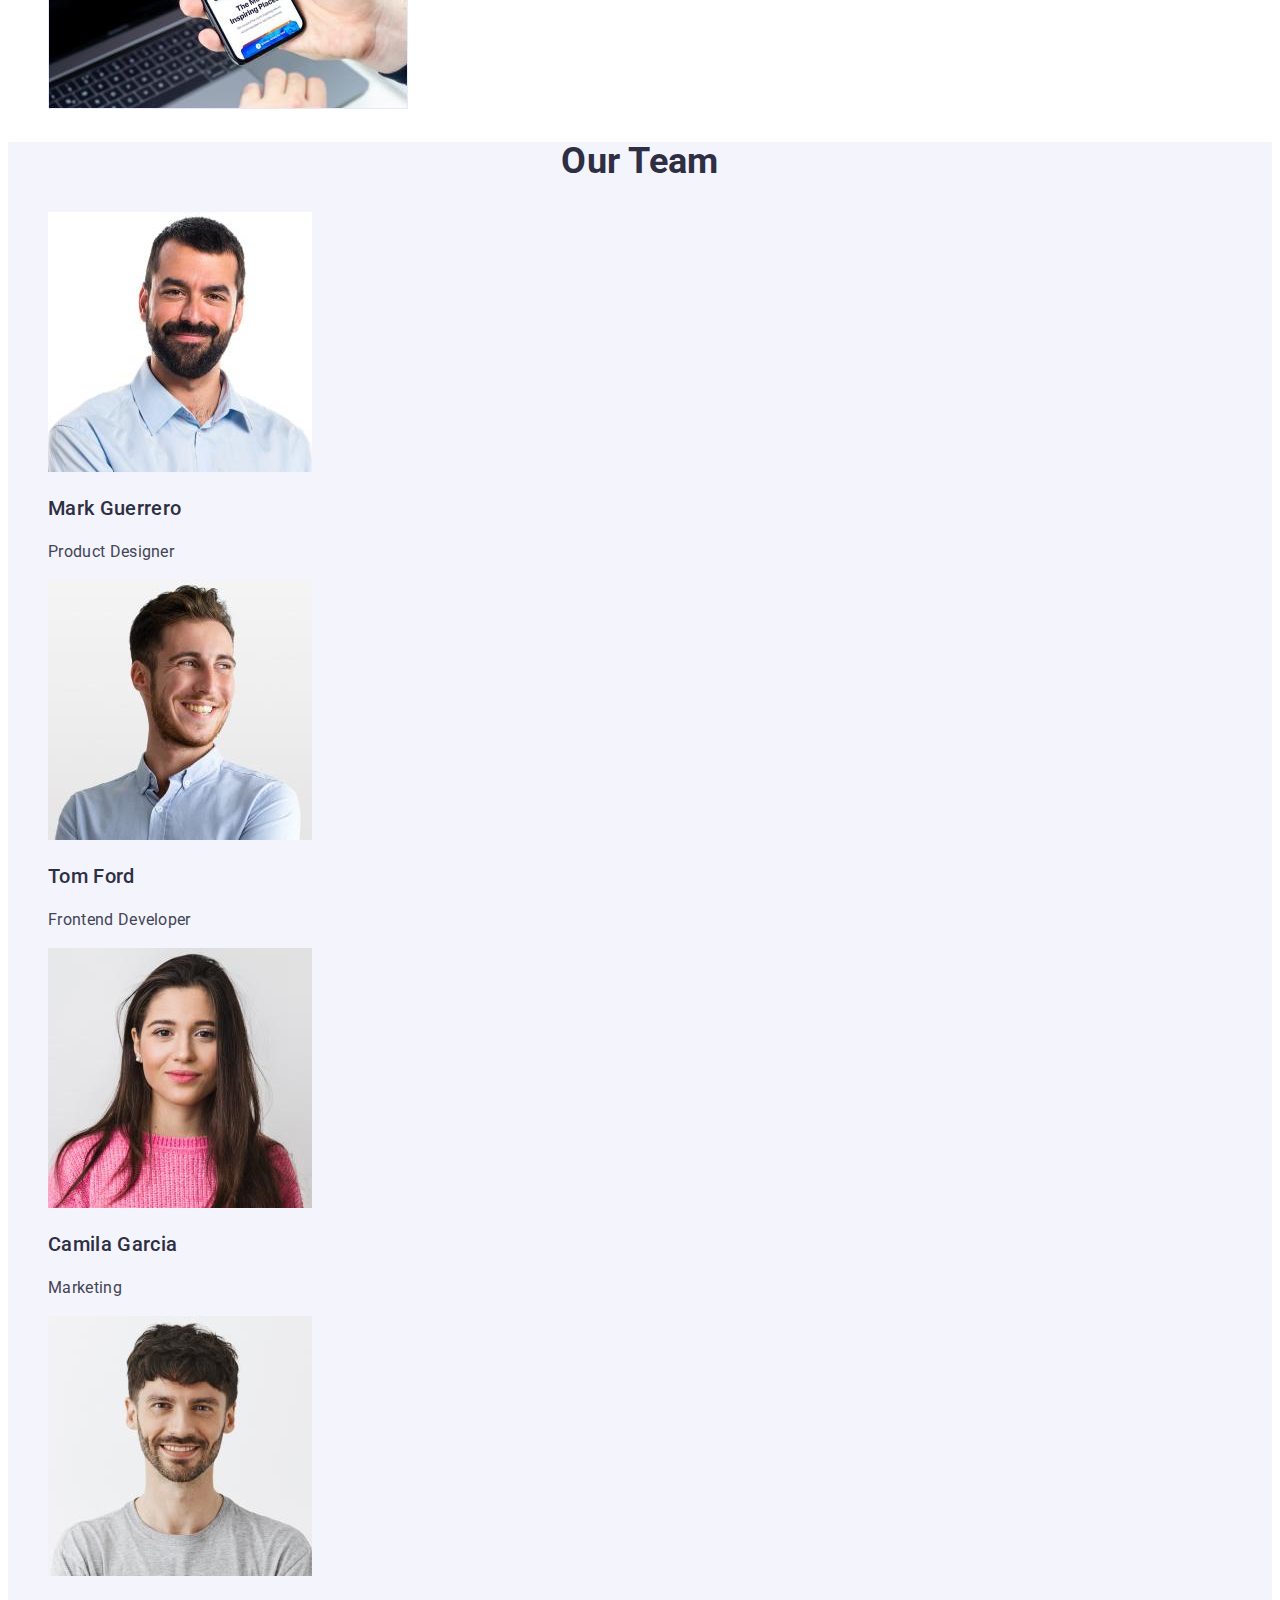
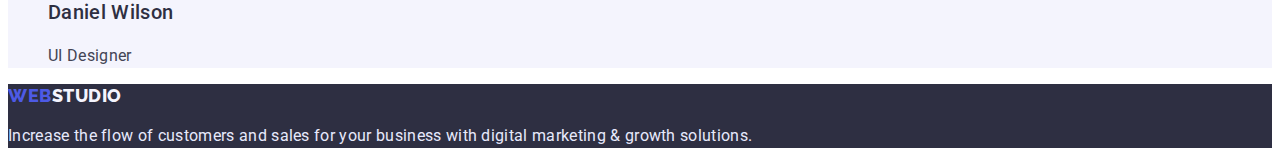
==== commit 7f646d43: "ver.2.1" ====
--- a/index.html
+++ b/index.html
@@ -5,111 +5,120 @@
     <meta http-equiv="X-UA-Compatible" content="IE=edge">
     <meta name="viewport" content="width=, initial-scale=1.0">
     <title>WEBSTUDIO</title>
+    <link rel="preconnect" href="https://fonts.googleapis.com">
+    <link rel="preconnect" href="https://fonts.gstatic.com" crossorigin>
+    <link href="https://fonts.googleapis.com/css2?family=Raleway:wght@400;800&family=Roboto:wght@400;500;700;900&display=swap" rel="stylesheet">
+    <link rel="stylesheet" href="./css/styles.css">
 </head>
 <body>
     <!-- HEADER -->
-    <header>
-        <nav>
-            <a href="./index.html">WebStudio</a>
-            <ul>
-            <li>
-            <a href="./index.html">Studio</a>
-            </li>
-            <li>
-            <a href="">Portfolio</a>
-            </li>
-            <li>
-            <a href="">Contacts</a>
-            </li>
+    <header class="page-header">
+        <nav class="page-nav">
+            <a class="logo link" href="./index.html"><span class="logo-web">Web</span>Studio</a>
+            <ul class="menu list">
+                <li class="menu-item">
+                    <a class="menu-link link" href="./index.html">Studio</a>
+                </li>
+                <li class="menu-item">
+                    <a class="menu-link link" href="./portfolio.html">Portfolio</a>
+                </li>
+                <li class="menu-item">
+                    <a class="menu-link link" href="">Contacts</a>
+                </li>
             </ul>
         </nav>
-        <address>
-            <ul>
+        <address class="address">
+            <ul class="list">
                 <li>
-                    <a href="mailto:info@devstudio.com">info@devstudio.com</a>
+                    <a class="contact-mail link" href="mailto:info@devstudio.com">info@devstudio.com</a>
                 </li>
                 <li>
-                    <a href="tel:+110001111111">+11 (000) 111-11-11</a>
+                    <a class="contact-phone-number link" href="tel:+110001111111">+11 (000) 111-11-11</a>
                 </li>
             </ul>
         </address>       
-        
     </header>
+    <!-- /HEADER -->
     <main>
         <!-- HERO -->
-        <section>
-            <h1>Effective Solutions for Your Business</h1>
-            <button type="button">Order Service</button>
+        <section class="hero">
+            <h1 class="hero-title">Effective Solutions for Your Business</h1>
+            <button class="modal-btn" type="button">Order Service</button>
         </section>
+        <!-- /HERO -->
         <!-- BENEFITS -->
         <section>
             <h2 hidden>Benefits</h2>
-            <ul>
+            <ul class="list">
                 <li>
-                    <h3>Strategy</h3>
-                    <p>
+                    <h3 class="frequently-header">Strategy</h3>
+                    <p class="frequently-description">
                         Our goal is to identify the business problem to walk away with the perfect and creative solution. 
                     </p>
                 </li>
                 <li>
-                    <h3>Punctuality</h3>
-                    <p>
+                    <h3 class="frequently-header">Punctuality</h3>
+                    <p class="frequently-description">
                          Bring the key message to the brand's audience for the best price within the shortest possible time.
                     </p></li>
                 <li>
-                    <h3>Diligence</h3>
-                    <p>
+                    <h3 class="frequently-header">Diligence</h3>
+                    <p class="frequently-description">
                         Research and confirm brands that present the strongest digital growth opportunities and minimize risk.
                     </p>
                 </li>
                 <li>
-                    <h3>Technologies</h3>
-                    <p>
+                    <h3 class="frequently-header">Technologies</h3>
+                    <p class="frequently-description">
                         Design practice focused on digital experiences. We bring forth a deep passion for problem-solving.
                     </p>
                 </li>
             </ul>
         </section>
+        <!-- /BENEFITS -->
+        <!-- WORK -->
         <section>
-            <!-- WORK -->
-            <h2>What are we doing</h2>
-            <ul>
-                <li><img src="./images/desktop.jpg" alt="desktop application" width="360" height="300"></li>
-                <li><img src="./images/mobapp.jpg" alt="mobile application" width="360" height="300"></li>
-                <li><img src="./images/design.jpg" alt="design for your product" width="360" height="300"></li>
+            <h2 class="secondary-title">What are we doing</h2>
+            <ul class="list">
+                <li><img src="./images/benefits/desktop.jpg" alt="desktop application" width="360" height="300"></li>
+                <li><img src="./images/benefits/mobapp.jpg" alt="mobile application" width="360" height="300"></li>
+                <li><img src="./images/benefits/design.jpg" alt="design for your product" width="360" height="300"></li>
             </ul>
         </section>
-        <section>
-            <!-- TEAM -->
-            <h2>Our Team</h2>
-            <ul>
+        <!-- /WORK -->
+        <!-- TEAM -->
+        <section class="team-section">
+            <h2 class="secondary-title">Our Team</h2>
+            <ul class="list">
                 <li>
-                    <img src="./images/product-d.jpg" alt="Mark Guerrero" width="264" height="260">
-                    <h3>Mark Guerrero</h3>
-                    <p>Product Designer</p>
+                    <img src="./images/staff/product-d.jpg" alt="Mark Guerrero" width="264" height="260">
+                    <h3 class="frequently-header">Mark Guerrero</h3>
+                    <p class="frequently-description">Product Designer</p>
                 </li>
                 <li>
-                    <img src="./images/front-dev.jpg" alt="Tom Ford" width="264" height="260">
-                    <h3>Tom Ford</h3>
-                    <p>Frontend Developer</p>
+                    <img src="./images/staff/front-dev.jpg" alt="Tom Ford" width="264" height="260">
+                    <h3 class="frequently-header">Tom Ford</h3>
+                    <p class="frequently-description">Frontend Developer</p>
                 </li>
                 <li>
-                    <img src="./images/marketing.jpg" alt="Camila Garcia" width="264" height="260">
-                    <h3>Camila Garcia</h3>
-                    <p>Marketing</p>
+                    <img src="./images/staff/marketing.jpg" alt="Camila Garcia" width="264" height="260">
+                    <h3 class="frequently-header">Camila Garcia</h3>
+                    <p class="frequently-description">Marketing</p>
                 </li>
                 <li>
-                    <img src="./images/designer.jpg" alt="Daniel Wilson" width="264" height="260">
-                    <h3>Daniel Wilson</h3>
-                    <p>UI Designer</p>
+                    <img src="./images/staff/designer.jpg" alt="Daniel Wilson" width="264" height="260">
+                    <h3 class="frequently-header">Daniel Wilson</h3>
+                    <p class="frequently-description">UI Designer</p>
                 </li>
             </ul>
         </section>
+        <!-- /TEAM -->
     </main>
     <!-- FOOTER -->
-    <footer>
-        <a href="./index.html">WebStudio</a>
-        <p>Increase the flow of customers and sales for your business with digital marketing & growth solutions.</p>
+    <footer class="footer-section">
+            <a class="logo footer-logo link" href="./index.html"><span class="logo-web">Web</span>Studio</a>
+            <p class="description-footer">Increase the flow of customers and sales for your business with digital marketing & growth solutions.</p>
     </footer>
+    <!-- /FOOTER -->
 </body>
 </html>--- a/css/styles.css
+++ b/css/styles.css
@@ -0,0 +1,203 @@
+:root {
+  --primary-font: 'Roboto', sans-serif;
+  --secondary-font: 'Raleway', sans-serif;
+  --iris-primary-color: #4d5ae5;
+  --ocean-pressed-state-color: #404bbf;
+  --navy-blue-dark-color: #2e2f42;
+  --green-success-color: #31d0aa;
+  --slate-body-text-color: #434455;
+  --light-slate-ubtle-text-color: #8e8f99;
+  --corn-flower-accent-color: #e7e9fc;
+  --cloud-light-mode-color: #f4f4fd;
+  --navy-blue-modal-overlay: #2e2f42;
+  --grey-hero-image-background: #2e2f42;
+  --clean-white: #FFFFFF;
+}
+
+.list {
+  list-style: none;
+}
+
+.link {
+  text-decoration: none;
+}
+
+body {
+  letter-spacing: 0.02em;
+  font-family: var(--primary-font);
+  color: var(--slate-body-text-color);
+}
+/*=========================COMPONENTS=========================*/
+
+.logo {
+  font-family: var(--secondary-font);
+  font-weight: 800;
+  font-size: 18px;
+  line-height: 1.33;
+  letter-spacing: 0.03em;
+  text-transform: uppercase;
+  color: var(--navy-blue-dark-color);
+}
+
+.logo-web {
+  color: var(--iris-primary-color);
+}
+
+.logo-web {
+    color: #4D5AE5;
+}
+
+.frequently-header {
+    font-weight: 500;
+    font-size: 20px;
+    line-height: 1.2;
+
+    color: var(--navy-blue-dark-color);
+}
+
+.frequently-description {
+    font-weight: 400;
+    font-size: 16px;
+    line-height: 1.5;
+
+    color: var(--slate-body-text-color);     
+}
+
+.secondary-title {
+    font-size: 36px;
+    line-height: 1.11;
+
+    text-align: center;
+    text-transform: capitalize;
+
+    color: var(--navy-blue-dark-color);
+}
+
+/*=========================/COMPONENTS=========================*/
+
+/*=========================HEADER=========================*/
+.menu-link {
+    font-weight: 500;
+    font-size: 16px;
+    line-height: 1.5;
+    color: var(--navy-blue-dark-color);
+}
+
+.menu-link:hover,
+.menu-link:focus {
+    color: var(--ocean-pressed-state-color);
+}
+
+.contact-mail,
+.contact-phone-number {
+    font-size: 16px;
+    font-style: normal;
+    line-height: 1.5;
+    color: var(--slate-body-text-color);
+}
+
+.contact-phone-number:hover,
+.contact-phone-number:focus {
+    color: var(--ocean-pressed-state-color);
+}
+
+.contact-mail:hover,
+.contact-mail:focus {
+    color: var(--ocean-pressed-state-color);
+}
+
+/*=========================/HEADER=========================*/
+
+/*=========================HERO=========================*/
+.hero {
+    background: var(--grey-hero-image-background);
+}
+.hero-title {
+    font-size: 56px;
+    line-height: 1.07;
+
+    text-align: center;
+    letter-spacing: 0.02em;
+
+    color: var(--clean-white);
+}
+
+.modal-btn {
+    font-family: var(--primary-font);
+    font-weight: 500;
+    font-size: 16px;
+    line-height: 1.5;
+    letter-spacing: 0.04em;
+
+    color: var(--clean-white);
+    cursor: pointer;
+
+    background: var(--iris-primary-color);
+}
+
+
+.modal-btn:hover,
+.modal-btn:focus {
+    background: var(--ocean-pressed-state-color);
+}
+
+/*=========================/HERO=========================*/
+
+/*=========================BENEFITS=========================*/
+
+/*=========================/BENEFITS=========================*/
+
+/*=========================WORK=========================*/
+
+/*=========================/WORK=========================*/
+
+/*=========================TEAM=========================*/
+
+.team-section {
+    background: var(--cloud-light-mode-color);
+}
+
+/*=========================/TEAM=========================*/
+
+/*=========================FOOTER=========================*/
+
+.footer-section {
+    background: var(--navy-blue-dark-color);
+}
+
+.description-footer {
+    font-weight: 400;
+    font-size: 16px;
+    line-height: 1.5;
+
+    color: var(--corn-flower-accent-color);
+}
+
+.footer-logo {
+    color: var(--cloud-light-mode-color);
+}
+/*=========================/FOOTER=========================*/
+
+/*=========================PORTFOLIO=========================*/
+
+.filter-btn {
+    font-family: var(--primary-font);
+    font-weight: 500;
+    font-size: 16px;
+    line-height: 1.5;
+    color: var(--iris-primary-color);
+    
+    text-align: center;
+    letter-spacing: 0.04em;
+    background: var(--cloud-light-mode-color);
+
+    cursor: pointer;
+}
+
+.filter-btn:hover,
+.filter-btn:focus {
+    color: var(--clean-white);
+    background: var(--ocean-pressed-state-color);
+}
+
+/*=========================/PORTFOLIO=========================*/
